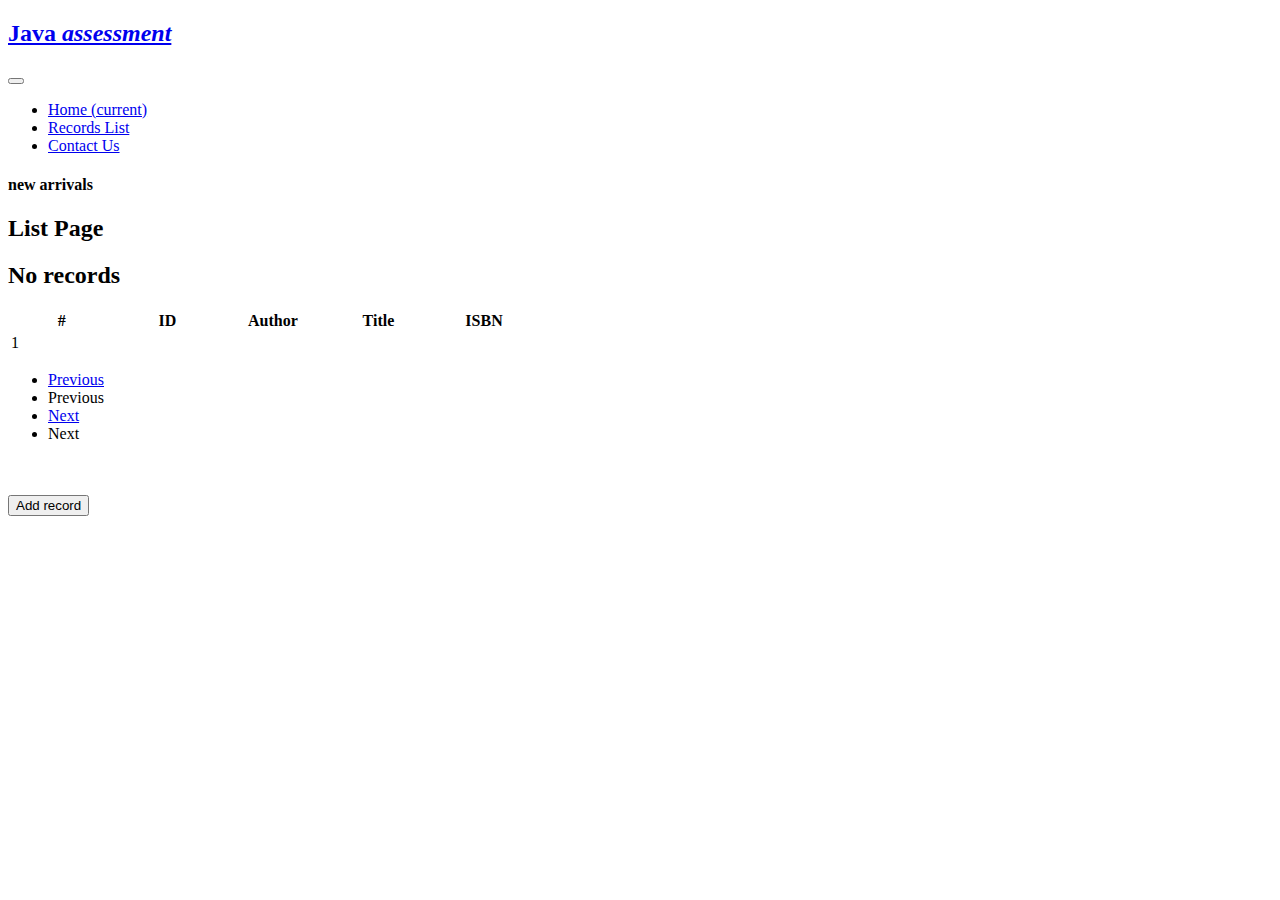
==== Java_assesment/src/main/resources/templates/listPage.html @ e2f40dae "Initial commit" ====
<!DOCTYPE html>
<html xmlns:th="http://www.thymeleaf.org"
	th:fragment="main-fragment (title, otherStaticResources, header, nav, mainContent, footer)"
	lang="en">

<head>

<meta charset="utf-8">
<meta name="viewport"
	content="width=device-width, initial-scale=1, shrink-to-fit=no">
<meta name="description" content="">
<meta name="author" content="">
<link
	href="https://fonts.googleapis.com/css?family=Poppins:100,200,300,400,500,600,700,800,900&display=swap"
	rel="stylesheet">

<title>Java_assesment</title>

<link href="vendor/bootstrap/css/bootstrap.min.css" rel="stylesheet">
<link href="vendor/bootstrap/css/bootstrap.min.css" rel="stylesheet">
<link rel="stylesheet" href="assets/css/fontawesome.css">
<link rel="stylesheet" href="assets/css/templatemo-sixteen.css">
<link rel="stylesheet" href="assets/css/owl.css">

</head>

<body>


	<!-- ***** Preloader Start ***** -->
	<div id="preloader">
		<div class="jumper">
			<div></div>
			<div></div>
			<div></div>
		</div>
	</div>
	<!-- ***** Preloader End ***** -->

	<!-- Header -->
	<header class="">
		<nav class="navbar navbar-expand-lg">
			<div class="container">
				<a class="navbar-brand" href="home"><h2>
						Java <em>assessment</em>
					</h2></a>
				<button class="navbar-toggler" type="button" data-toggle="collapse"
					data-target="#navbarResponsive" aria-controls="navbarResponsive"
					aria-expanded="false" aria-label="Toggle navigation">
					<span class="navbar-toggler-icon"></span>
				</button>
				<div class="collapse navbar-collapse" id="navbarResponsive">
					<ul class="navbar-nav ml-auto">
						<li class="nav-item"><a class="nav-link" href="home">Home
								<span class="sr-only">(current)</span>
						</a></li>
						<li class="nav-item active"><a class="nav-link"
							href="/">Records List</a></li>
						<li class="nav-item"><a class="nav-link" href="contact">Contact
								Us</a></li>
					</ul>
				</div>
			</div>
		</nav>
	</header>

	<!-- Page Content -->
	<div class="page-heading products-heading header-text">
		<div class="container">
			<div class="row">
				<div class="col-md-12">
					<div class="text-content">
						<h4>new arrivals</h4>
						<h2>List Page</h2>
					</div>
				</div>
			</div>
		</div>
	</div>


	<div class="products">
		<div class="container">
			<div class="row">
				<div class="col-md-12">
					<div th:if="${bookRecords.size()==0}">
						<div class="container">
							<div class="row">
								<div class="col-md-12">
									<div class="text-content">
										<h2>No records</h2>
									</div>
								</div>
							</div>
						</div>
					</div>
					<!-- ELSE -->
					<div th:unless="${bookRecords.size()==0}">
						<table class="table table-striped table-hover">
							<thead>
								<tr>
									<th style="width: 10%; text-align: center;">#</th>
									<th style="width: 10%; text-align: center;">ID</th>
									<th style="width: 10%; text-align: center;">Author</th>
									<th style="width: 10%; text-align: center;">Title</th>
									<th style="width: 10%; text-align: center;">ISBN</th>
								</tr>
							</thead>
							<tr th:each="bookRecord :${bookRecords}">
								<td>1</td>
								<td th:text="${bookRecord.id}"></td>
								<td th:text="${bookRecord.firstName}+' '+${bookRecord.lastName}"></td>
								<td th:text="${bookRecord.title}"></td>
								<td th:text="${bookRecord.isbn}"></td>
							</tr>
						</table>
						<nav aria-label="...">
							<ul class="pagination">
								<li class="page-item disabled"
									th:if="${previousPageNumber} == -1"><a class="page-link"
									href="#">Previous</a></li>
								<li class="page-item" th:if="${previousPageNumber} != -1"><a
									class="page-link" th:href="'?page='+ ${previousPageNumber}">Previous</a></li>
								<li class="page-item disabled" th:if="${nextPageNumber} == -1"><a
									class="page-link" href="#">Next</a>
								<li class="page-item" th:if="${nextPageNumber} != -1"><a
									class="page-link" th:href="'?page='+ ${nextPageNumber}">Next</a>
							</ul>
						</nav>
					</div>

				</div>
				<div class="col-md-12">
					<br> <br>
				</div>
				<div class="col-md-12">
					<a href="/addRecord"><button type="button"
							class="btn btn-danger">Add record</button></a>
				</div>
			</div>
		</div>
	</div>


	<footer>
		<div class="container">
			<div class="row">
				<div class="col-md-12">
					<div class="inner-content"></div>
				</div>
			</div>
		</div>
	</footer>


	<!-- Bootstrap core JavaScript -->
	<script src="vendor/jquery/jquery.min.js"></script>
	<script src="vendor/bootstrap/js/bootstrap.bundle.min.js"></script>


	<!-- Additional Scripts -->
	<script src="assets/js/custom.js"></script>
	<script src="assets/js/owl.js"></script>
	<script src="assets/js/slick.js"></script>
	<script src="assets/js/isotope.js"></script>
	<script src="assets/js/accordions.js"></script>


	<script language="text/Javascript"> 
      cleared[0] = cleared[1] = cleared[2] = 0; //set a cleared flag for each field
      function clearField(t){                   //declaring the array outside of the
      if(! cleared[t.id]){                      // function makes it static and global
          cleared[t.id] = 1;  // you could use true and false, but that's more typing
          t.value='';         // with more chance of typos
          t.style.color='#fff';
          }
      }
    </script>
</html>
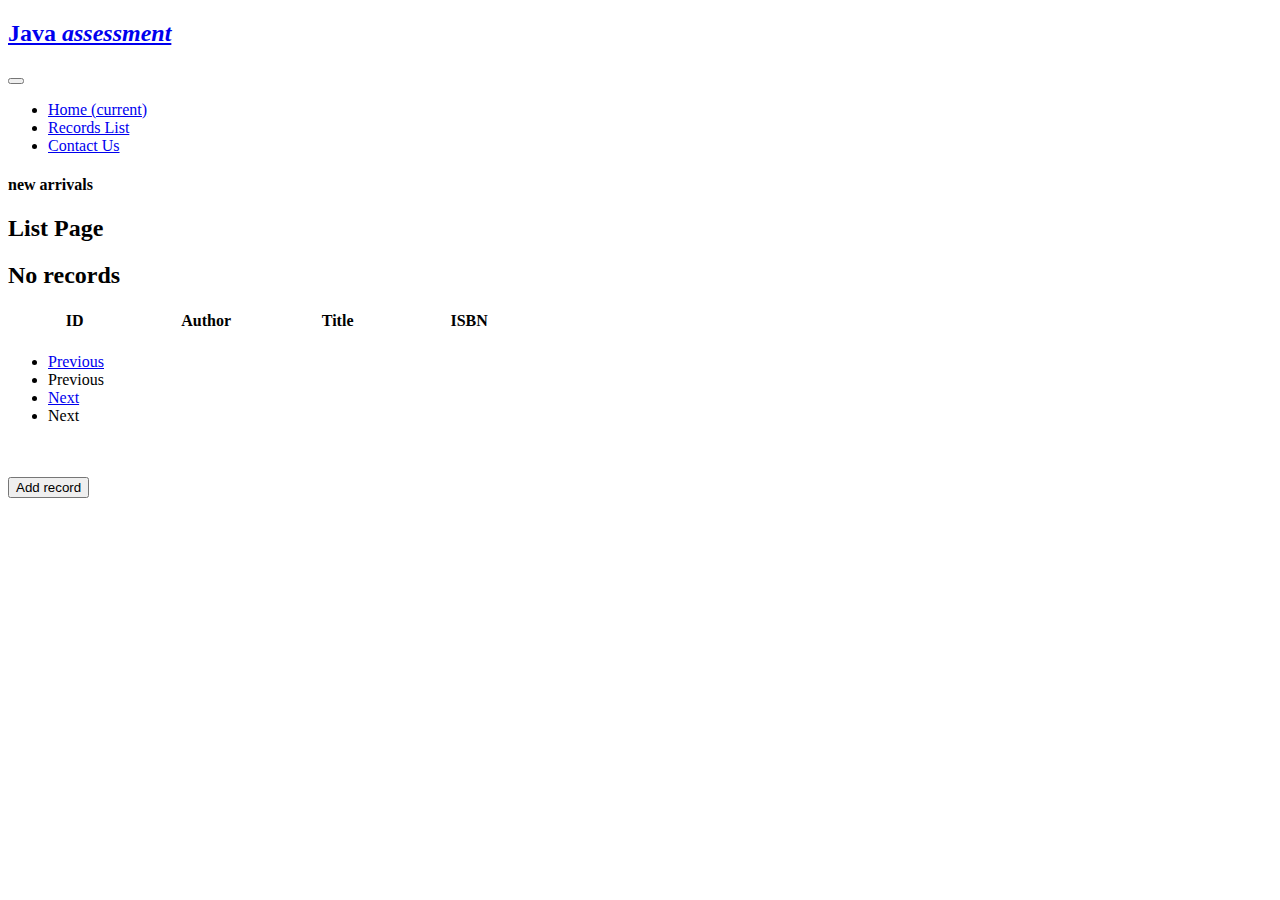
==== commit f79a5bcd: "Final touch" ====
--- a/Java_assesment/src/main/resources/templates/listPage.html
+++ b/Java_assesment/src/main/resources/templates/listPage.html
@@ -99,7 +99,6 @@
 						<table class="table table-striped table-hover">
 							<thead>
 								<tr>
-									<th style="width: 10%; text-align: center;">#</th>
 									<th style="width: 10%; text-align: center;">ID</th>
 									<th style="width: 10%; text-align: center;">Author</th>
 									<th style="width: 10%; text-align: center;">Title</th>
@@ -107,7 +106,6 @@
 								</tr>
 							</thead>
 							<tr th:each="bookRecord :${bookRecords}">
-								<td>1</td>
 								<td th:text="${bookRecord.id}"></td>
 								<td th:text="${bookRecord.firstName}+' '+${bookRecord.lastName}"></td>
 								<td th:text="${bookRecord.title}"></td>
